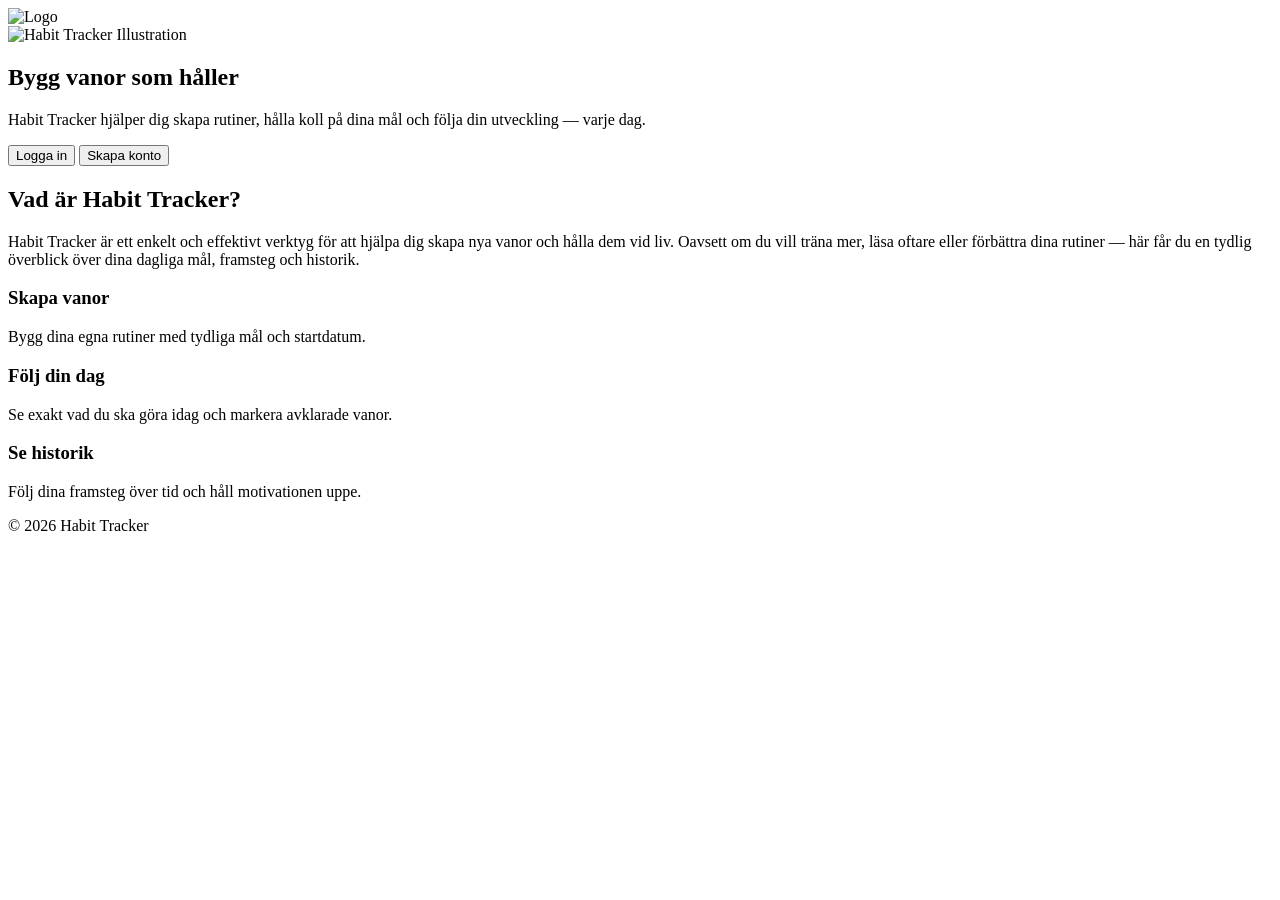
==== Backend/Views/index.html @ 7c34065f "Grundstruktur för Habit Tracker: backend och dokumentation" ====
<!DOCTYPE html>
<html lang="sv">
<head>
    <meta charset="UTF-8">
    <meta name="viewport" content="width=device-width, initial-scale=1.0">
    <title>Habit Tracker</title>
    <link href="https://fonts.googleapis.com/css2?family=Montserrat:wght@300;400;500;600;700&display=swap" rel="stylesheet">
    <link rel="stylesheet" href="/css/style.css">
</head>

<body>

    <!-- HEADER -->
    <header class="dashboard-header">
        <div class="logo-area">
            <img src="/images/habit-tracker.jpg" class="header-logo" alt="Logo">
        </div>
    </header>

    <!-- HERO SECTION -->
    <section class="hero-section">

        <img src="/images/habit-tracker-girl.jpg" 
             alt="Habit Tracker Illustration"
             class="hero-image">

        <div class="hero-text">
            <h1>Bygg vanor som håller</h1>

            <p>
                Habit Tracker hjälper dig skapa rutiner, hålla koll på dina mål och följa din utveckling — varje dag.
            </p>

            <div class="hero-buttons">
                <button class="pink-button" onclick="window.location.href='login.html'">
                    Logga in
                </button>

                <button class="yellow-button" onclick="window.location.href='register.html'">
                    Skapa konto
                </button>
            </div>
        </div>

    </section>

    <!-- ABOUT SECTION -->
    <section class="about-section">
        <h2>Vad är Habit Tracker?</h2>

        <p class="about-text">
            Habit Tracker är ett enkelt och effektivt verktyg för att hjälpa dig skapa nya vanor och hålla dem vid liv.
            Oavsett om du vill träna mer, läsa oftare eller förbättra dina rutiner — här får du en tydlig överblick över
            dina dagliga mål, framsteg och historik.
        </p>

        <div class="feature-boxes">

            <div class="feature-card">
                <h3>Skapa vanor</h3>
                <p>Bygg dina egna rutiner med tydliga mål och startdatum.</p>
            </div>

            <div class="feature-card">
                <h3>Följ din dag</h3>
                <p>Se exakt vad du ska göra idag och markera avklarade vanor.</p>
            </div>

            <div class="feature-card">
                <h3>Se historik</h3>
                <p>Följ dina framsteg över tid och håll motivationen uppe.</p>
            </div>

        </div>
    </section>

    <!-- FOOTER -->
    <footer class="footer">
        <p>© 2026 Habit Tracker</p>
    </footer>

</body>
</html>
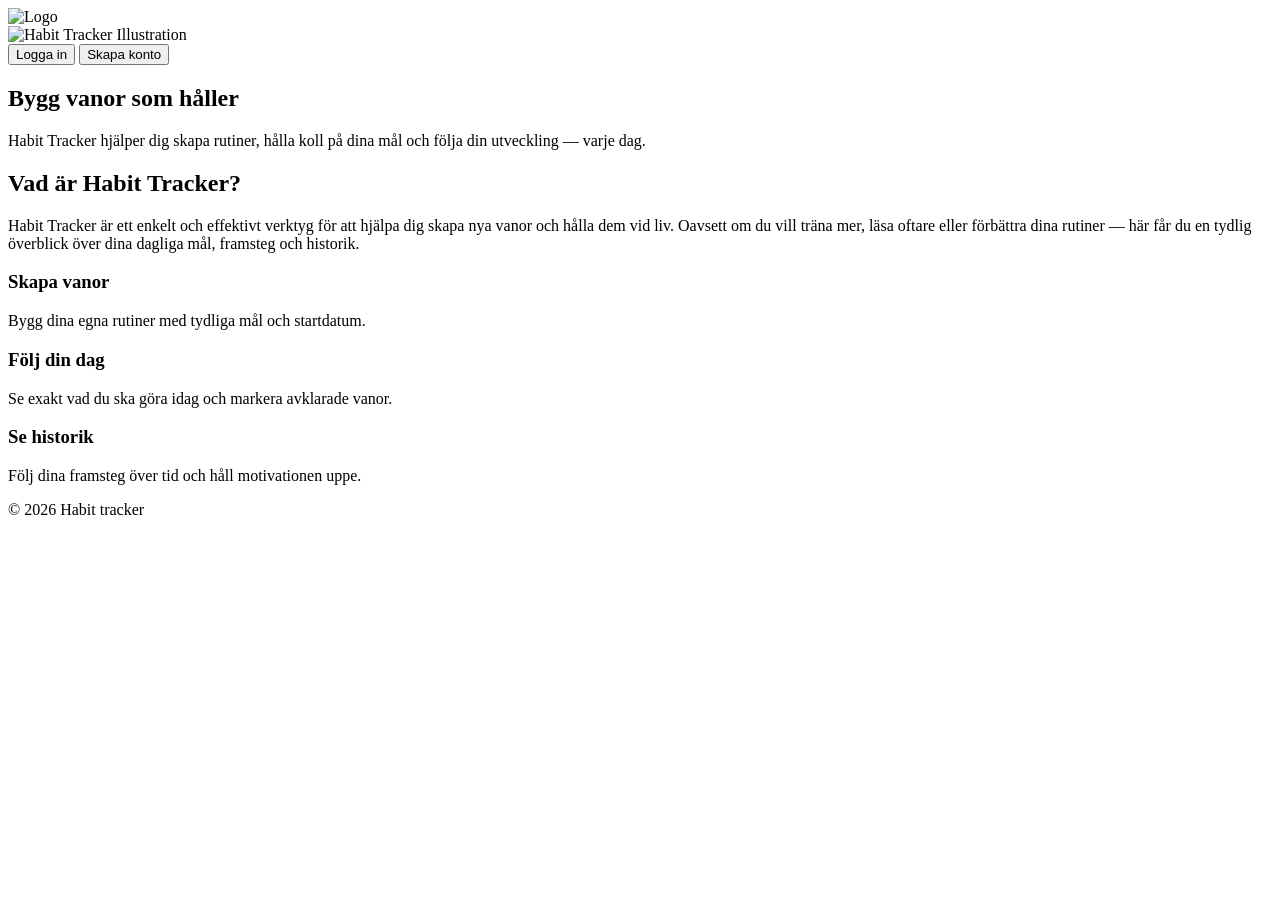
==== commit ecc98d2f: "Initial commit" ====
--- a/Backend/Views/index.html
+++ b/Backend/Views/index.html
@@ -24,14 +24,7 @@
              alt="Habit Tracker Illustration"
              class="hero-image">
 
-        <div class="hero-text">
-            <h1>Bygg vanor som håller</h1>
-
-            <p>
-                Habit Tracker hjälper dig skapa rutiner, hålla koll på dina mål och följa din utveckling — varje dag.
-            </p>
-
-            <div class="hero-buttons">
+             <div class="hero-buttons">
                 <button class="pink-button" onclick="window.location.href='login.html'">
                     Logga in
                 </button>
@@ -40,6 +33,15 @@
                     Skapa konto
                 </button>
             </div>
+
+        <div class="hero-text">
+            <h1>Bygg vanor som håller</h1>
+
+            <p>
+                Habit Tracker hjälper dig skapa rutiner, hålla koll på dina mål och följa din utveckling — varje dag.
+            </p>
+
+            
         </div>
 
     </section>
@@ -76,7 +78,7 @@
 
     <!-- FOOTER -->
     <footer class="footer">
-        <p>© 2026 Habit Tracker</p>
+        <p>© 2026 Habit tracker</p>
     </footer>
 
 </body>
